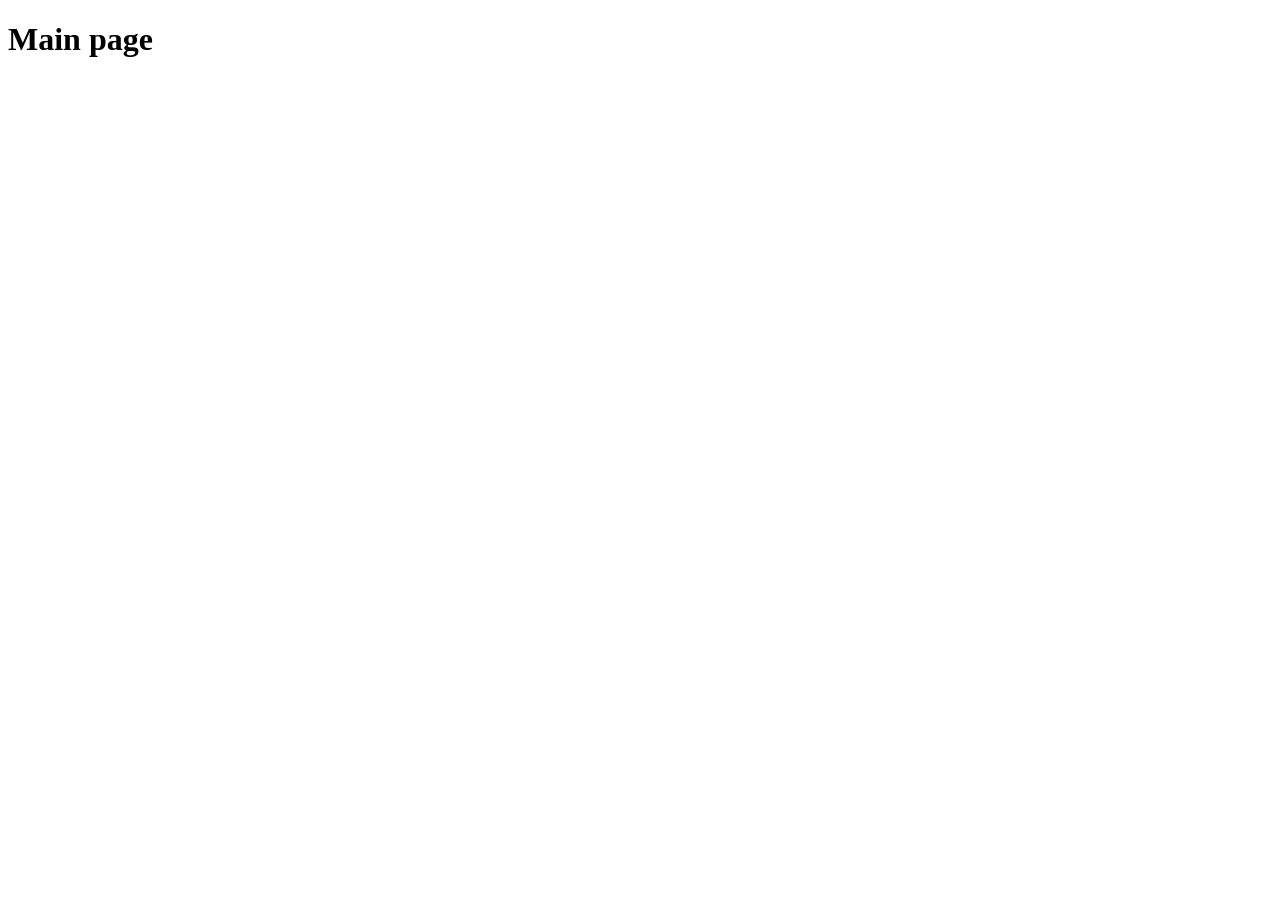
==== index.html @ 5035af7a "Create index.html" ====
<!DOCTYPE html>
<html lang="en">
<head>
    <meta charset="UTF-8">
    <meta name="viewport" content="width=device-width, initial-scale=1.0">
    <title>Ryan's portfolio</title>
</head>
<body>
    <h1>Main page </h1>
</body>
</html>
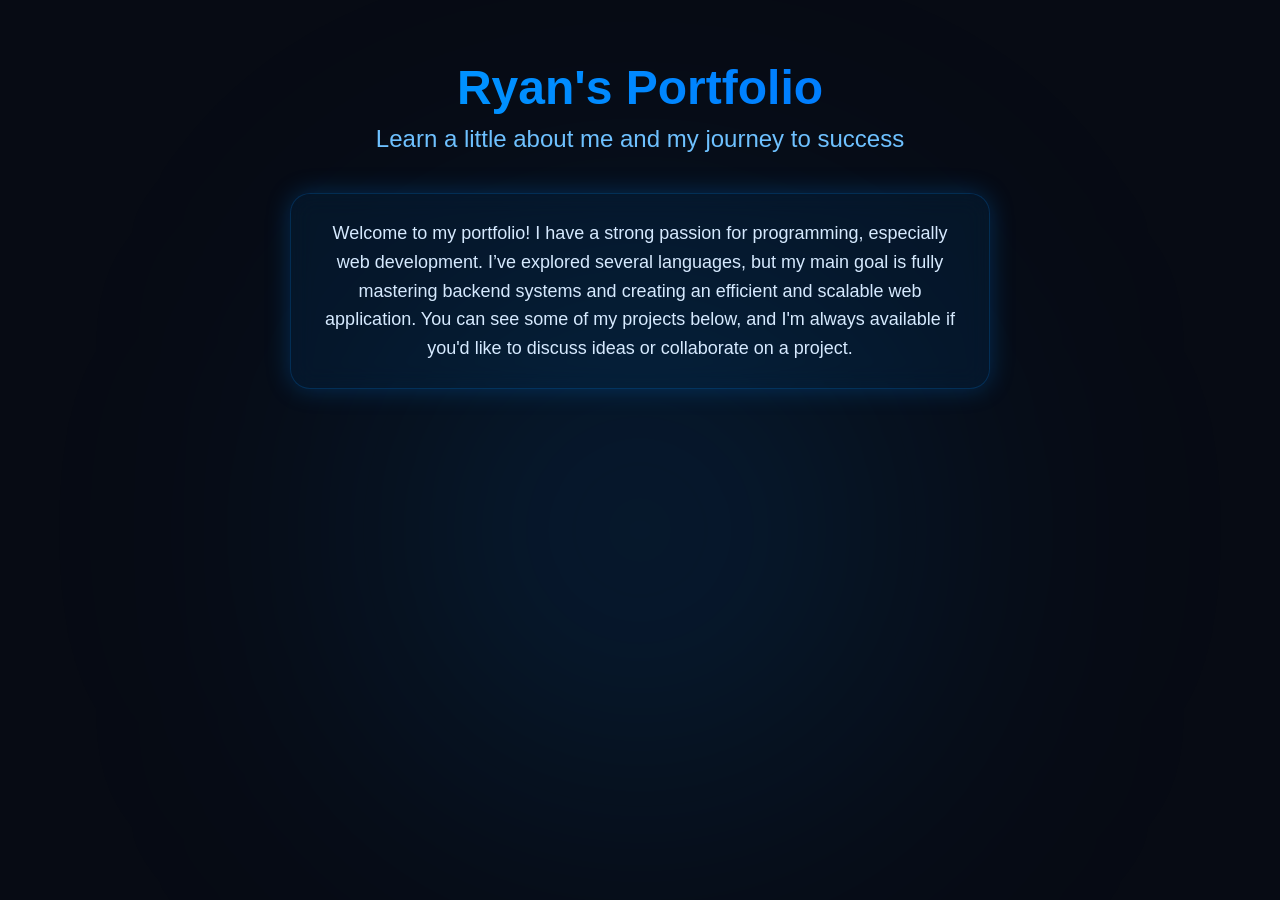
==== commit 5f0bdd26: "added cursor and styling" ====
--- a/index.html
+++ b/index.html
@@ -3,9 +3,30 @@
 <head>
     <meta charset="UTF-8">
     <meta name="viewport" content="width=device-width, initial-scale=1.0">
-    <title>Ryan's portfolio</title>
+    <title>Ryan's Portfolio</title>
+    <link rel="stylesheet" href="page.style.min.css">
 </head>
 <body>
-    <h1>Main page </h1>
+
+    <div class="background-glow"></div>
+
+    <div class="container">
+        <h1 class="title">Ryan's Portfolio</h1>
+        <h2 class="subtitle">Learn a little about me and my journey to success</h2>
+
+        <div class="card">
+            <p>
+                Welcome to my portfolio! I have a strong passion for programming,
+                especially web development. I’ve explored several languages,
+                but my main goal is fully mastering backend systems and creating
+                an efficient and scalable web application. You can see some of my
+                projects below, and I'm always available if you'd like to discuss
+                ideas or collaborate on a project.
+            </p>
+        </div>
+    </div>
+
+    <script type="module" src="page.script.cursor.min.js"></script>
+
 </body>
 </html>
--- a/page.style.min.css
+++ b/page.style.min.css
@@ -0,0 +1,87 @@
+* {
+    margin: 0;
+    padding: 0;
+    box-sizing: border-box;
+}
+
+body {
+    font-family: 'Segoe UI', sans-serif;
+    background: #070b14; 
+    color: white;
+    overflow-x: hidden;
+}
+
+.background-glow {
+    position: fixed;
+    width: 700px;
+    height: 700px;
+    background: radial-gradient(circle, rgba(0, 140, 255, 0.25), transparent 70%);
+    top: 20%;
+    left: 50%;
+    transform: translateX(-50%);
+    filter: blur(140px);
+    z-index: -1;
+}
+
+.container {
+    text-align: center;
+    padding: 60px 20px;
+}
+
+.title {
+    font-size: 3rem;
+    background: linear-gradient(90deg, #00aaff, #0066ff);
+    -webkit-background-clip: text;
+    -webkit-text-fill-color: transparent;
+    animation: fadeIn 1s ease-in-out;
+}
+
+.subtitle {
+    margin-top: 10px;
+    color: #6ec1ff;
+    font-weight: 400;
+    animation: fadeIn 1.5s ease-in-out;
+}
+
+.card {
+    margin: 40px auto;
+    padding: 25px;
+    max-width: 700px;
+
+    background: rgba(0, 140, 255, 0.08);
+    border-radius: 20px;
+    backdrop-filter: blur(12px);
+
+    border: 1px solid rgba(0, 140, 255, 0.2);
+
+    box-shadow: 0 0 25px rgba(0, 140, 255, 0.25);
+
+    transition: all 0.3s ease;
+}
+
+.card:hover {
+    transform: scale(1.04);
+    box-shadow: 0 0 60px rgba(0, 140, 255, 0.6);
+}
+
+p {
+    font-size: 18px;
+    line-height: 1.6;
+    color: #d6eaff;
+}
+
+::selection {
+    background: #008cff;
+    color: white;
+}
+
+@keyframes fadeIn {
+    from {
+        opacity: 0;
+        transform: translateY(25px);
+    }
+    to {
+        opacity: 1;
+        transform: translateY(0);
+    }
+}
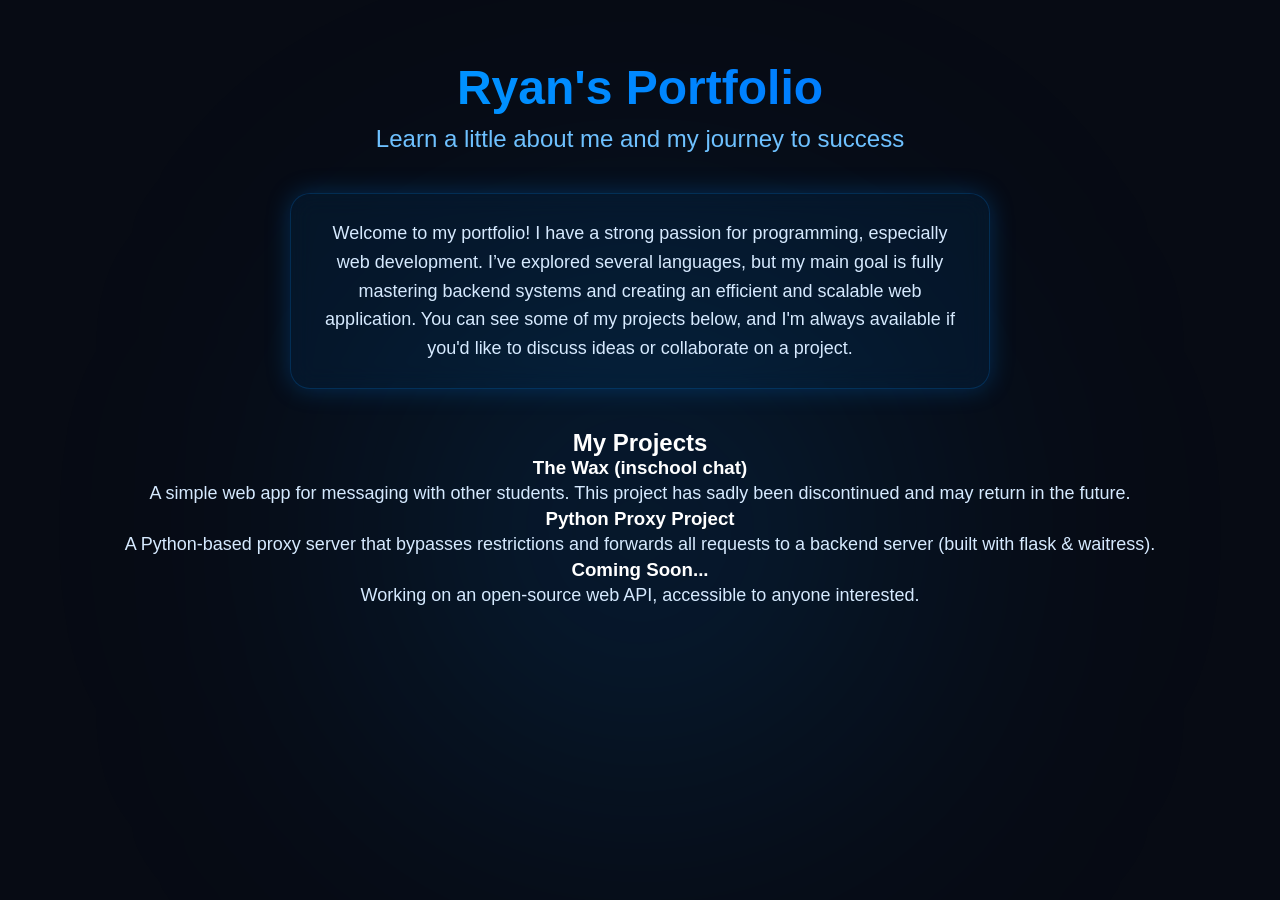
==== commit 4df37220: "main page script" ====
--- a/index.html
+++ b/index.html
@@ -24,9 +24,32 @@
                 ideas or collaborate on a project.
             </p>
         </div>
+        <div class="projects-section">
+            <h2 class="projects-title">My Projects</h2>
+
+            <div class="projects-grid">
+
+                <div id="proj-chat" class="project-card">
+                    <h3>The Wax (inschool chat)</h3>
+                    <p>A simple web app for messaging with other students. This project has sadly been discontinued and may return in the future.</p>
+                </div>
+
+                <div class="project-card">
+                    <h3>Python Proxy Project</h3>
+                    <p>A Python-based proxy server that bypasses restrictions and forwards all requests to a backend server (built with flask & waitress).</p>
+                </div>
+
+                <div class="project-card">
+                    <h3>Coming Soon...</h3>
+                    <p>Working on an open-source web API, accessible to anyone interested.</p>
+                </div>
+
+            </div>
+        </div>
     </div>
 
     <script type="module" src="page.script.cursor.min.js"></script>
+    <script src="page.script.main.min.js"></script>
 
 </body>
 </html>
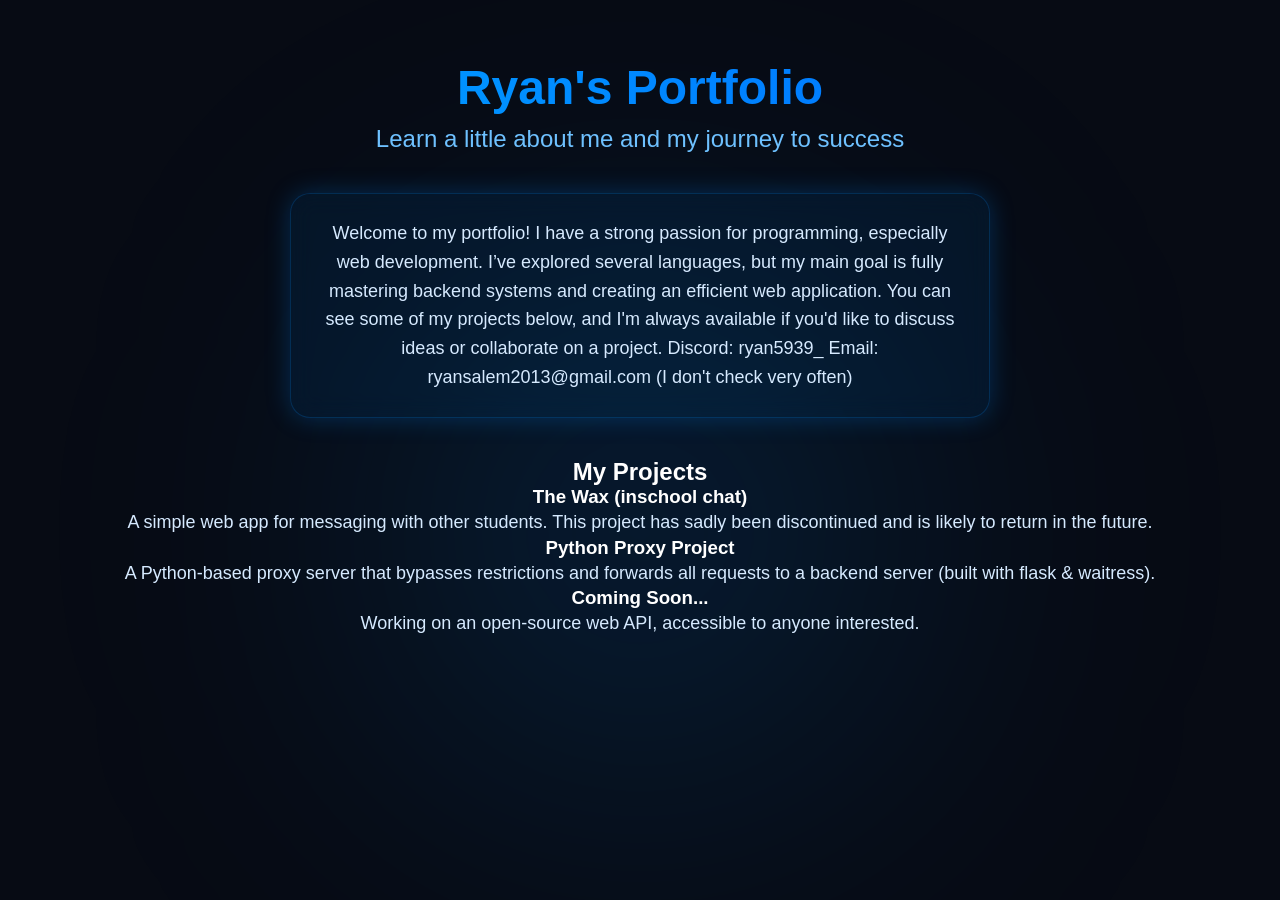
==== commit 49482719: "Add favicon link to index.html" ====
--- a/index.html
+++ b/index.html
@@ -5,6 +5,7 @@
     <meta name="viewport" content="width=device-width, initial-scale=1.0">
     <title>Ryan's Portfolio</title>
     <link rel="stylesheet" href="page.style.min.css">
+    <link rel="icon" href="   https://cdn-icons-png.flaticon.com/512/356/356749.png ">
 </head>
 <body>
 
@@ -19,9 +20,12 @@
                 Welcome to my portfolio! I have a strong passion for programming,
                 especially web development. I’ve explored several languages,
                 but my main goal is fully mastering backend systems and creating
-                an efficient and scalable web application. You can see some of my
+                an efficient web application. You can see some of my
                 projects below, and I'm always available if you'd like to discuss
                 ideas or collaborate on a project.
+
+                Discord: ryan5939_
+                Email: ryansalem2013@gmail.com (I don't check very often)
             </p>
         </div>
         <div class="projects-section">
@@ -31,10 +35,10 @@
 
                 <div id="proj-chat" class="project-card">
                     <h3>The Wax (inschool chat)</h3>
-                    <p>A simple web app for messaging with other students. This project has sadly been discontinued and may return in the future.</p>
+                    <p>A simple web app for messaging with other students. This project has sadly been discontinued and is likely to return in the future.</p>
                 </div>
 
-                <div class="project-card">
+                <div id="proj-pyproxy" class="project-card">
                     <h3>Python Proxy Project</h3>
                     <p>A Python-based proxy server that bypasses restrictions and forwards all requests to a backend server (built with flask & waitress).</p>
                 </div>
@@ -52,4 +56,4 @@
     <script src="page.script.main.min.js"></script>
 
 </body>
-</html>+</html>
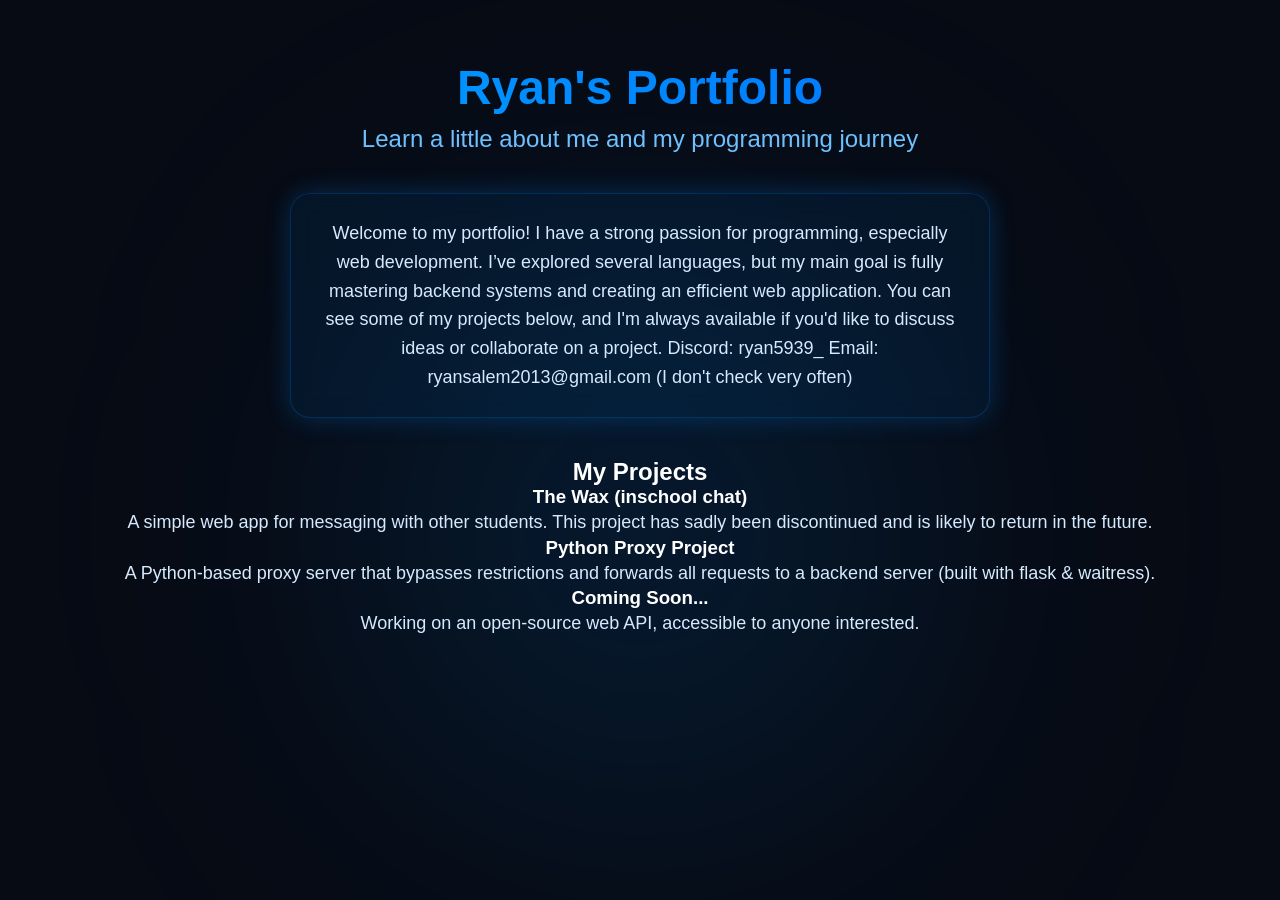
==== commit b3436134: "Update index.html" ====
--- a/index.html
+++ b/index.html
@@ -13,7 +13,7 @@
 
     <div class="container">
         <h1 class="title">Ryan's Portfolio</h1>
-        <h2 class="subtitle">Learn a little about me and my journey to success</h2>
+        <h2 class="subtitle">Learn a little about me and my programming journey</h2>
 
         <div class="card">
             <p>
